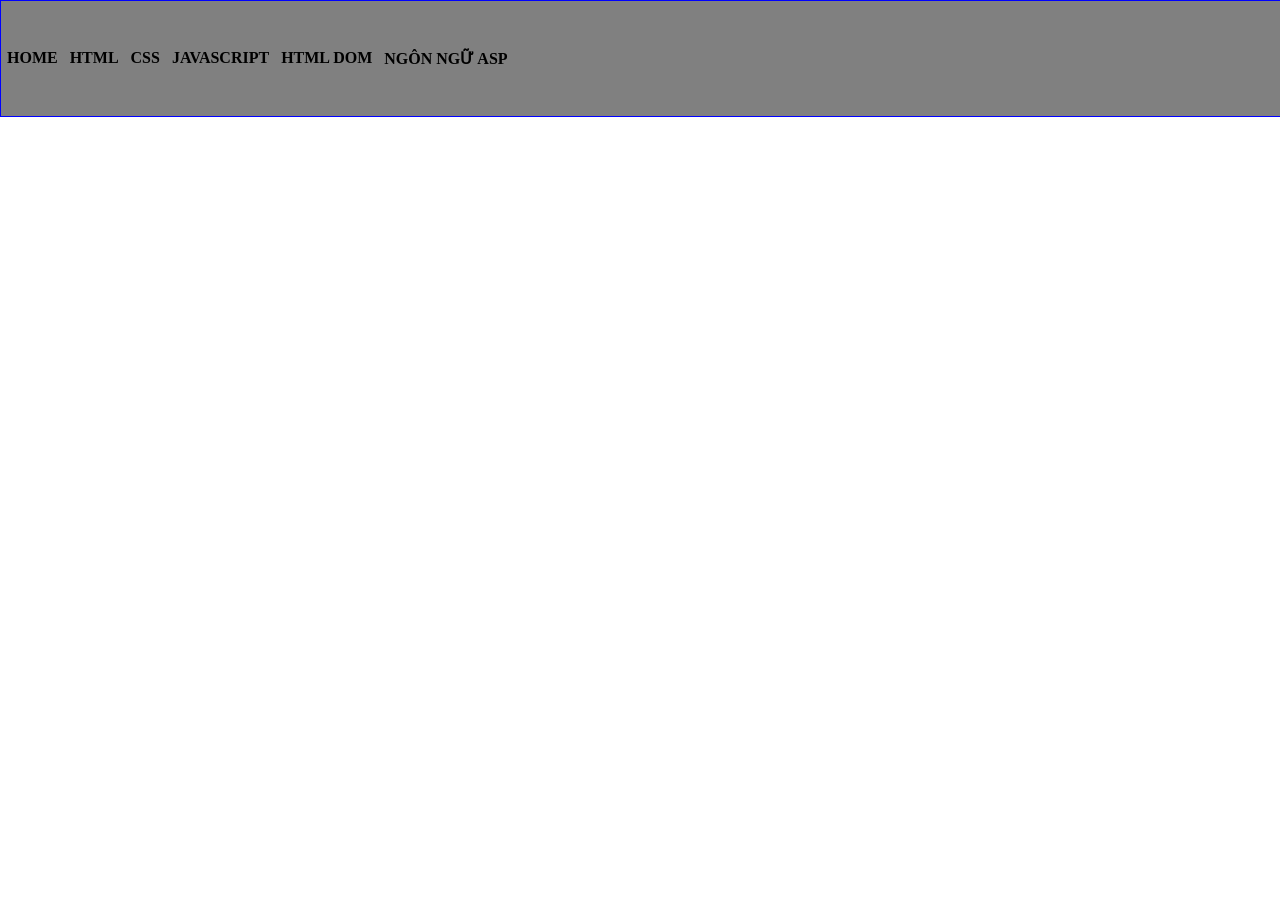
==== index.html @ c9da09a0 "Rename home.html to index.html" ====
<html lang='en'>
<head>
    <title>Nguyễn Hoàng Bảo Trân - K244060750</title>
    <style>
        @import url(css/mainstyle.css);
    </style>
</head>
<body>
    <div id="container">  
<ul>
<li> <a href="#">HOME</a></li>
<li> <a href="#">HTML</a></li>
<li> <a href="#">CSS</a>
    <ul>
    <li> <a href="#">Ex 42</a></li>
    <li> <a href="#">GIAO DIỆN VỚI CSS</a></li>
    <li> <a href="#">CSS NÂNG CAO</a></li>
</ul>
</li>
<li> <a href="#">JAVASCRIPT</a>
<ul>
    <li> <a href="#">LESSON 01</a></li>
    <li> <a href="#">LESSON 02</a></li>
    <li> <a href="#">LESSON 03</a></li>
</ul>
</li>
<li> <a href="#">HTML DOM</a></li>
<li> <a href="#">NGÔN NGỮ ASP</a></li>


</ul>

</div>
</body>
</html>
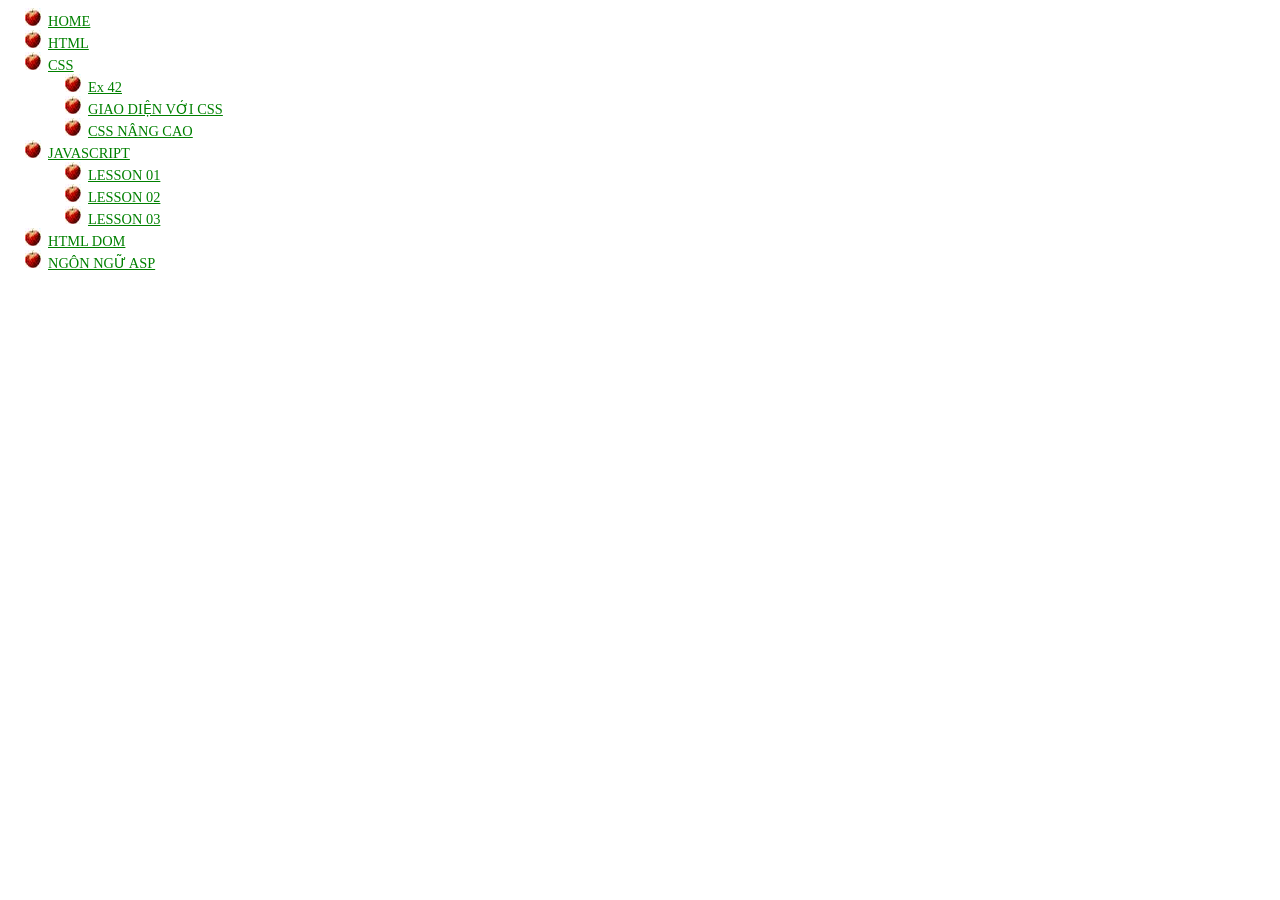
==== commit d2807ee9: "Fix link for 'Ex 42' in index.html Updated the link for 'Ex 42' to point to 'html/home.html'." ====
--- a/index.html
+++ b/index.html
@@ -12,7 +12,7 @@
 <li> <a href="#">HTML</a></li>
 <li> <a href="#">CSS</a>
     <ul>
-    <li> <a href="#">Ex 42</a></li>
+    <li> <a href="html/home.html">Ex 42</a></li>
     <li> <a href="#">GIAO DIỆN VỚI CSS</a></li>
     <li> <a href="#">CSS NÂNG CAO</a></li>
 </ul>
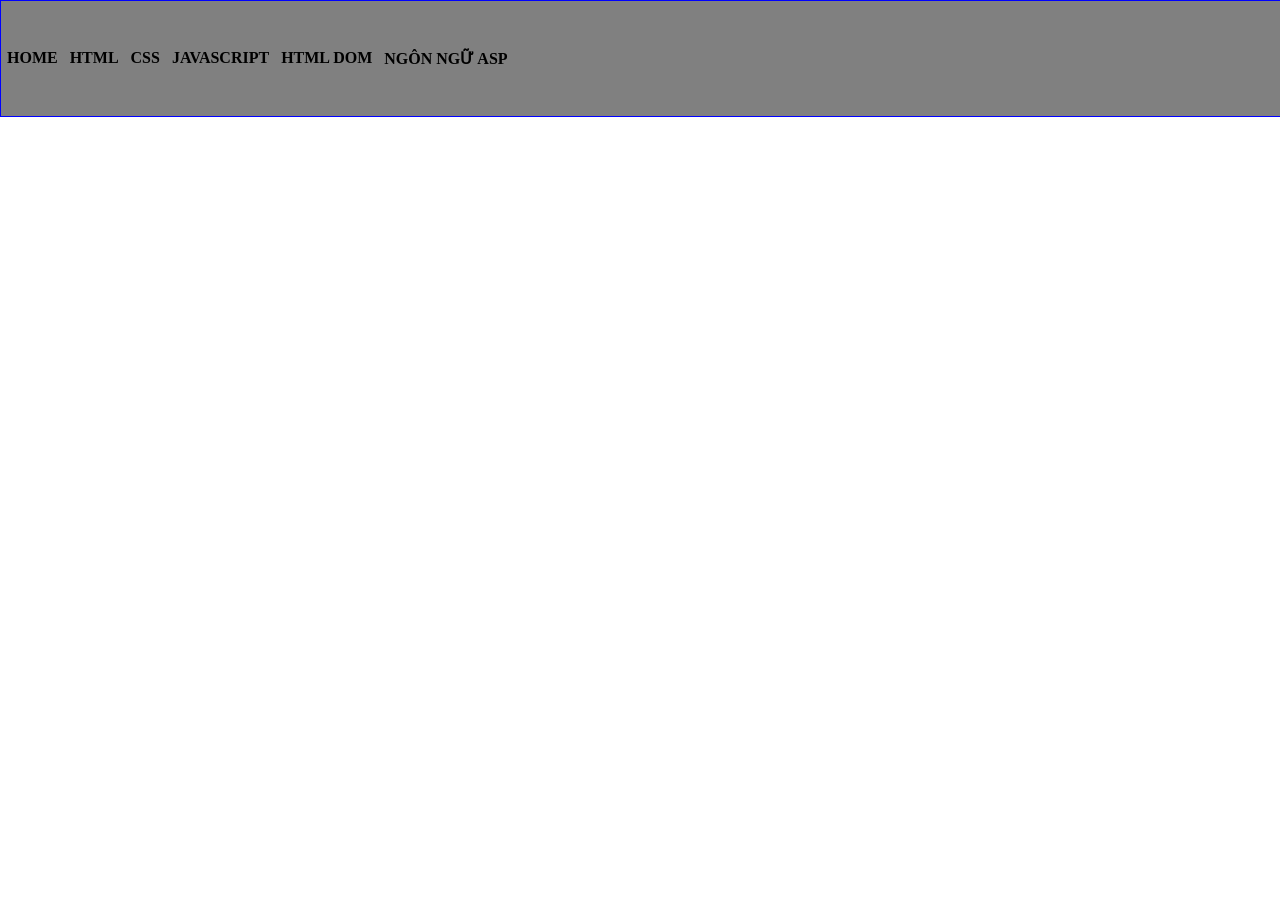
==== commit 226d75ad: "Update index.html" ====
--- a/index.html
+++ b/index.html
@@ -2,7 +2,7 @@
 <head>
     <title>Nguyễn Hoàng Bảo Trân - K244060750</title>
     <style>
-        @import url(css/mainstyle.css);
+        @import url(css1/mainstyle.css);
     </style>
 </head>
 <body>
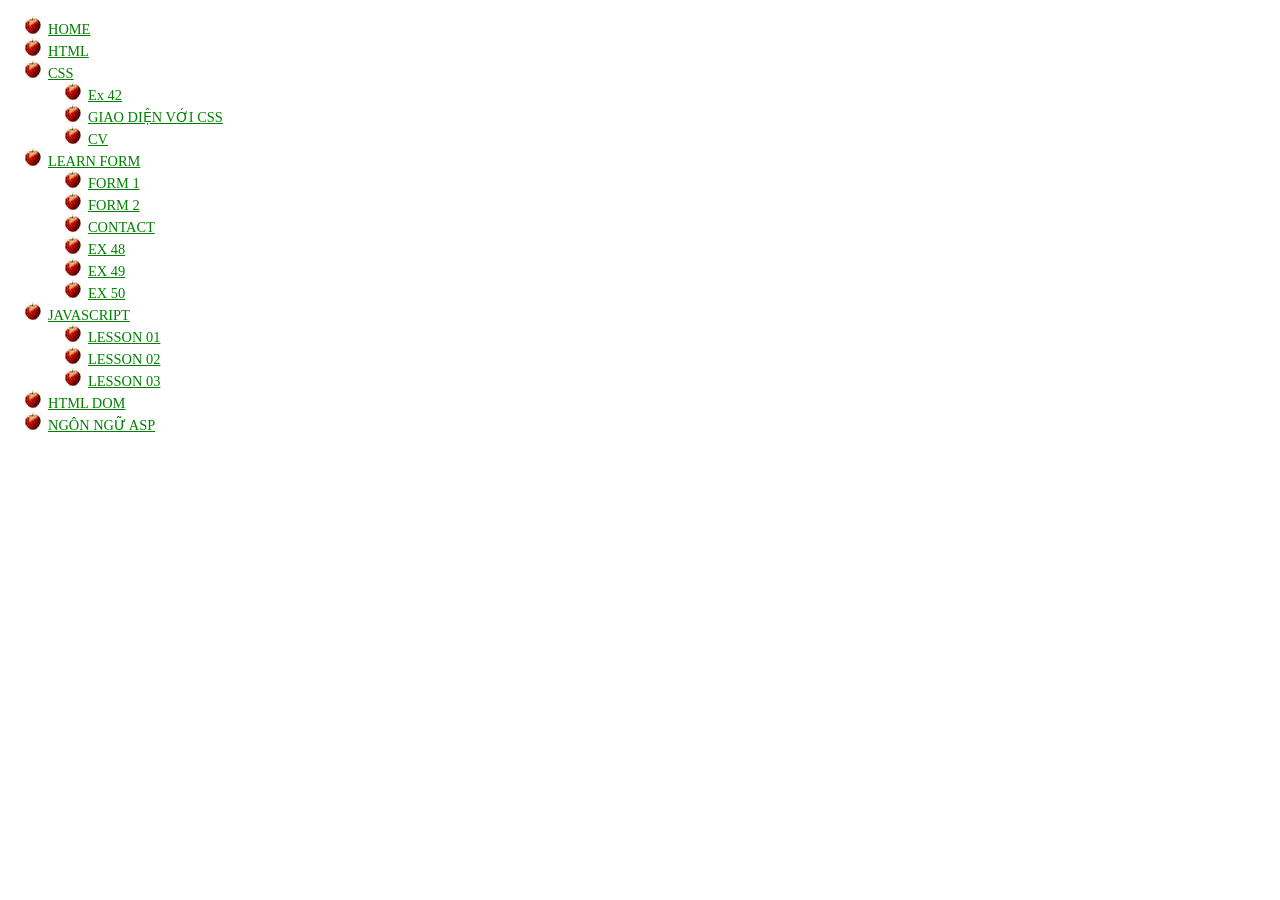
==== commit e8da5d3f: "Refactor index.html with new navigation links Updated the HTML structure and added new links for for" ====
--- a/index.html
+++ b/index.html
@@ -1,35 +1,101 @@
-<html lang='en'>
+
+<!DOCTYPE html>
+<html lang="en">
+
 <head>
     <title>Nguyễn Hoàng Bảo Trân - K244060750</title>
+
     <style>
-        @import url(css1/mainstyle.css);
+        @import url(css/mainstyle.css);
     </style>
 </head>
+
 <body>
-    <div id="container">  
-<ul>
-<li> <a href="#">HOME</a></li>
-<li> <a href="#">HTML</a></li>
-<li> <a href="#">CSS</a>
-    <ul>
-    <li> <a href="html/home.html">Ex 42</a></li>
-    <li> <a href="#">GIAO DIỆN VỚI CSS</a></li>
-    <li> <a href="#">CSS NÂNG CAO</a></li>
-</ul>
-</li>
-<li> <a href="#">JAVASCRIPT</a>
-<ul>
-    <li> <a href="#">LESSON 01</a></li>
-    <li> <a href="#">LESSON 02</a></li>
-    <li> <a href="#">LESSON 03</a></li>
-</ul>
-</li>
-<li> <a href="#">HTML DOM</a></li>
-<li> <a href="#">NGÔN NGỮ ASP</a></li>
 
+    <div id="container">
+        <ul>
 
-</ul>
+            <li>
+                <a href="#">HOME</a>
+            </li>
 
-</div>
+            <li>
+                <a href="#">HTML</a>
+            </li>
+
+            <li>
+                <a href="#">CSS</a>
+                <ul>
+                    <li>
+                        <a href="html/home.html">Ex 42</a>
+                    </li>
+
+                    <li>
+                        <a href="#">GIAO DIỆN VỚI CSS</a>
+                    </li>
+
+                    <li>
+                        <a href="CV/cv.html">CV</a>
+                    </li>
+                </ul>
+            </li>
+
+            <li>
+                <a href="#">LEARN FORM</a>
+                <ul>
+                    <li>
+                        <a href="learnForm/ClientGet.html">FORM 1</a>
+                    </li>
+
+                    <li>
+                        <a href="learnForm/ServerGet.html">FORM 2</a>
+                    </li>
+
+                    <li>
+                        <a href="learnForm/contact.html">CONTACT</a>
+                    </li>
+
+                    <li>
+                        <a href="learnForm/ex48/Register.html">EX 48</a>
+                    </li>
+
+                    <li>
+                        <a href="learnForm/ex49/OnlineClassified.html">EX 49</a>
+                    </li>
+
+                    <li>
+                        <a href="learnForm/ex50/report.html">EX 50</a>
+                    </li>
+                </ul>
+            </li>
+
+            <li>
+                <a href="#">JAVASCRIPT</a>
+                <ul>
+                    <li>
+                        <a href="#">LESSON 01</a>
+                    </li>
+
+                    <li>
+                        <a href="#">LESSON 02</a>
+                    </li>
+
+                    <li>
+                        <a href="#">LESSON 03</a>
+                    </li>
+                </ul>
+            </li>
+
+            <li>
+                <a href="#">HTML DOM</a>
+            </li>
+
+            <li>
+                <a href="#">NGÔN NGỮ ASP</a>
+            </li>
+
+        </ul>
+    </div>
+
 </body>
 </html>
